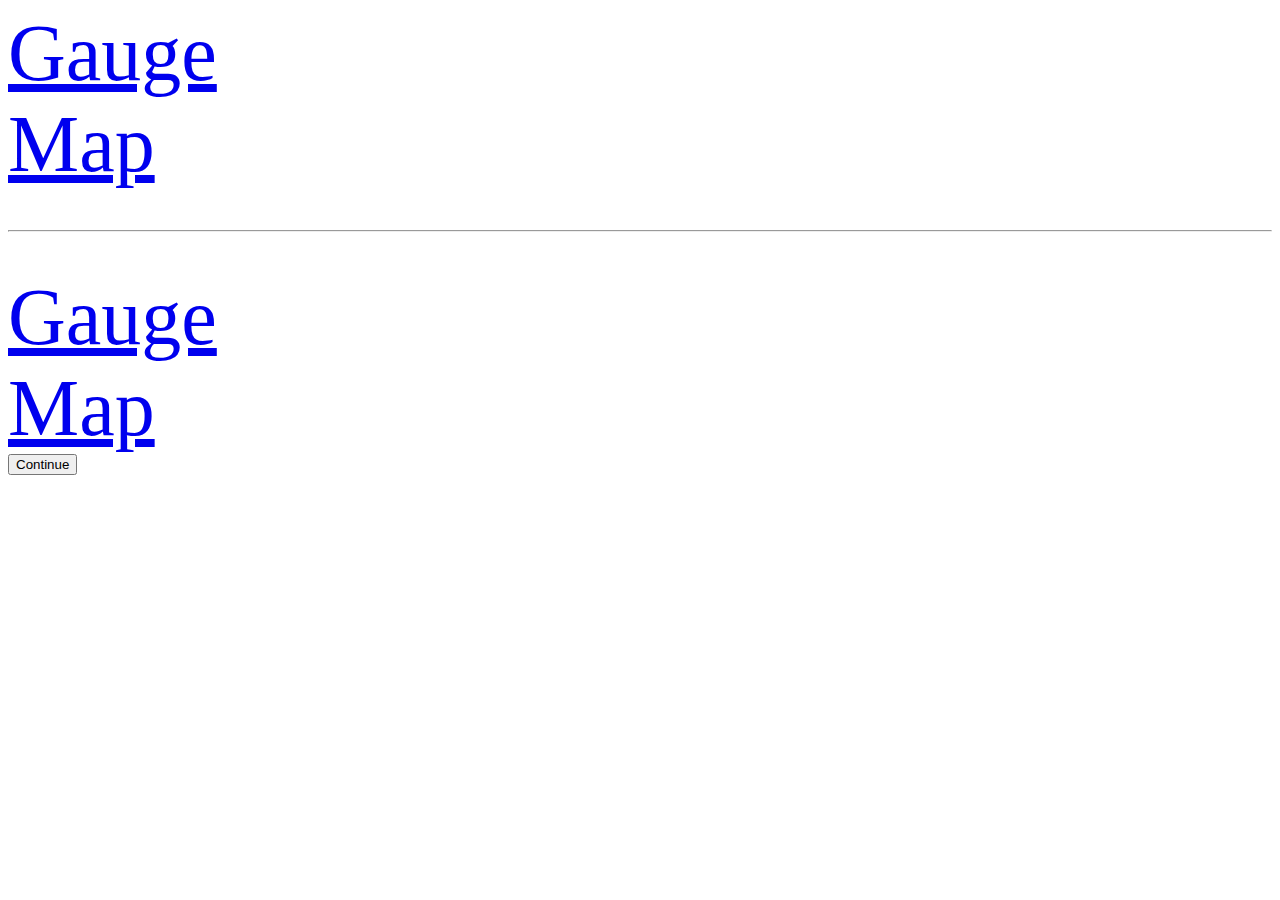
==== example/index.html @ 5f3c8a1d "Merge branch 'master' of github.com:ThunderFly-aerospace/WebDashboard" ====
<html>
	<head>
		<style>

    body {
        font-size: 5em;
    }

</style>
	</head>
	<body>

		<a href="dashboard_gauge/index.html">Gauge</a><br>
		<a href="realtime_map/index.html">Map</a>
		<hr>
		<a href="http://192.168.1.20/dashboard_gauge/index.html">Gauge</a><br>
		<a href="http://192.168.1.20/realtime_map/index.html">Map</a>
		<form method="get" action="page2.html">
			<button type="submit">Continue</button>
		</form>
	</body>
</html>
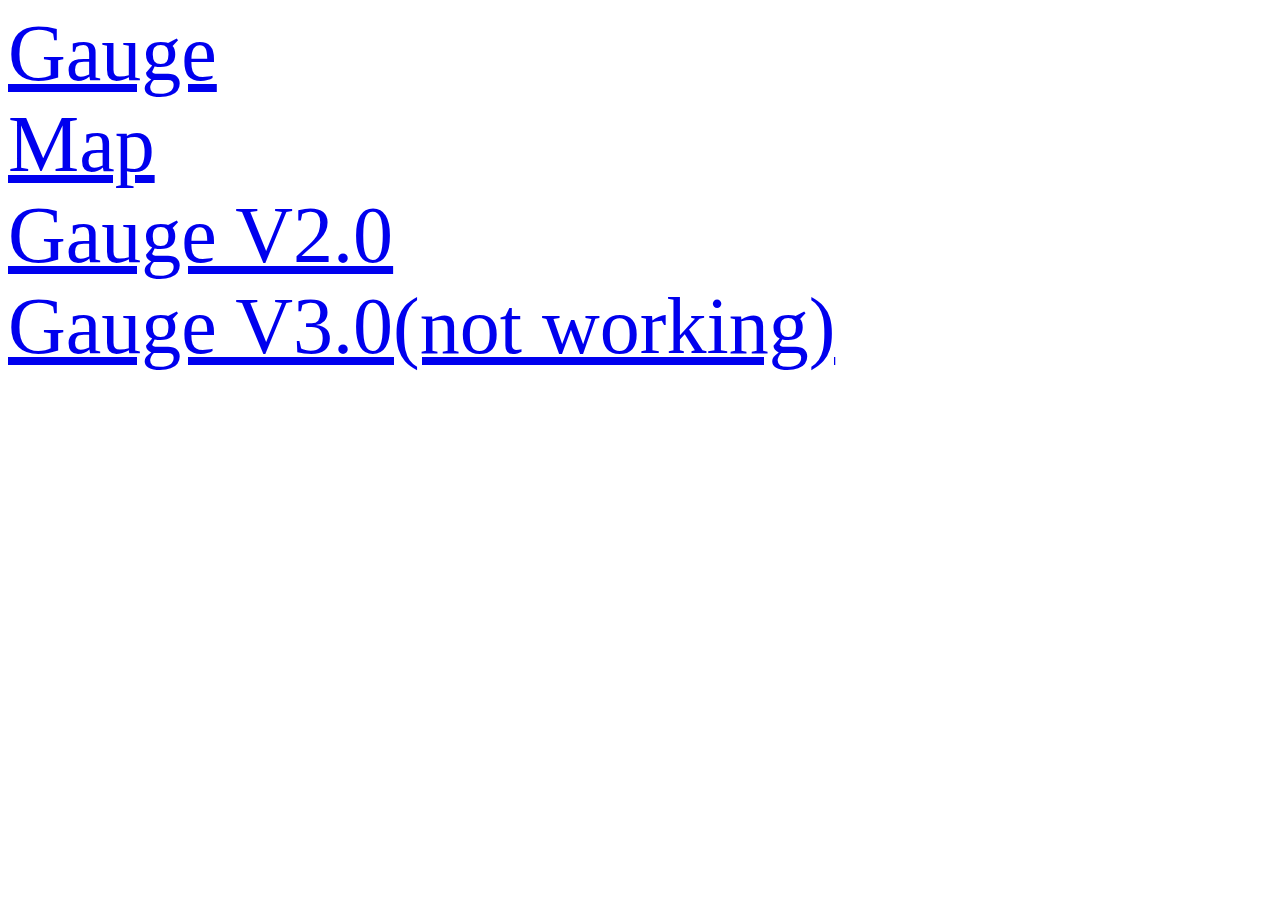
==== commit 2c89b67a: "Uprava zobrazeni" ====
--- a/example/index.html
+++ b/example/index.html
@@ -11,12 +11,8 @@
 	<body>
 
 		<a href="dashboard_gauge/index.html">Gauge</a><br>
-		<a href="realtime_map/index.html">Map</a>
-		<hr>
-		<a href="http://192.168.1.20/dashboard_gauge/index.html">Gauge</a><br>
-		<a href="http://192.168.1.20/realtime_map/index.html">Map</a>
-		<form method="get" action="page2.html">
-			<button type="submit">Continue</button>
-		</form>
+		<a href="realtime_map/index.html">Map</a><br>
+		<a href="dashboard_gauge_v2/index.html">Gauge V2.0</a><br>
+		<a href="dashboard_gauge_v3/index.html">Gauge V3.0(not working)</a><br>
 	</body>
 </html>
